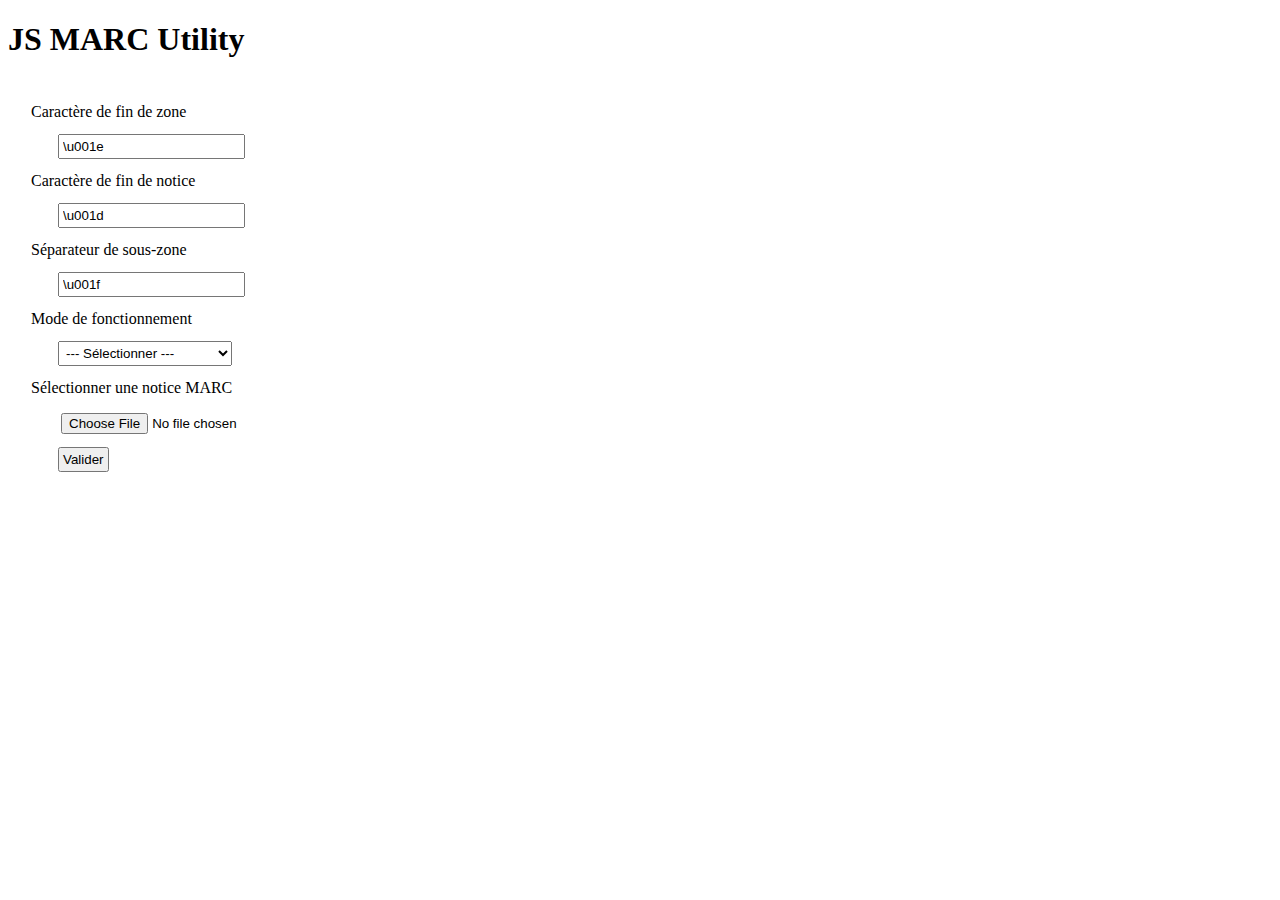
==== index.html @ b6782fb4 "fixed layout" ====
<!DOCTYPE html>
<html><head>
<meta http-equiv="content-type" content="text/html; charset=UTF-8">
<meta charset="utf-8">
<title>MARC Utility</title>
<link rel="stylesheet" href="style.css">
<link rel="stylesheet" href="../style.css">
<script src="config.js"></script>
<script src="marc.js"></script>
</head>
<body onload='document.getElementById("go").addEventListener("click", function() {meta_marc()}); document.getElementById("mode").addEventListener("change", function() {upd_config(this)});'>
  <header><h1>JS MARC Utility</h1></header>
  <main>
    <section>
      <form id="marc_in" action="#">
        <label for="cfz">Caractère de fin de zone</label><input type="text" id="cfz" name="cfz" value="\u001e">
        <label for="cfn">Caractère de fin de notice</label><input type="text" id="cfn" name="cfn" value="\u001d">
        <label for="ssz">Séparateur de sous-zone</label><input type="text" id="ssz" name="ssz" value="\u001f">
        <label for="mode">Mode de fonctionnement</label>

        <select id="mode" name="mode">
          <option value="" selected disabled hidden>--- Sélectionner ---</option>
          <option value="extract">Extraction de notices</option>
          <option value="summarize">Extraction d'informations</option>
          <option value="display">Visualiser</option>
        </select>

        <label id="l_filter" for="filter">Champ à filtrer</label><input type="text" id="filter" name="filter" value="010$a">
        <label id="l_if2" for="input_file2">Valeurs à filtrer (CSV)</label><input type="file" id="input_file2" name="input_file2">

        <label id="l_td" for="to_display">Champs à afficher</label><input type="text" id="to_display" name="to_display" value="010$a">

        <label for="input_file1">Sélectionner une notice MARC</label><input type="file" id="input_file1" name="input_file1">
        <input type="button" id="go" value="Valider"/>
      </form>
      <div id="progress" style="display:none;">
        <label id="l_sent" for="sent">Data loading : <strong></strong></label><progress id="sent" max="100" value="0"></progress>
        <label id="l_parse" for="parse">Data filtering : <strong></strong></label><progress id="parse" max="100" value="0"></progress>
        <label id="l_analysis" for="analysis">Data parsing : <strong></strong></label><progress id="analysis" max="100" value="0"></progress>
      </div>
    </section>
  </main>
  <footer></footer>
</body></html>
---- style.css ----
form
{
	padding: 10px;
}
input, label, progress, select
{
	padding: 3px;
	margin: 10px;
	display: block;
}
input, progress, select
{
	margin-left: 40px;
}
fieldset
{
	//display: none;
	position: absolute;
	top: 20px;
	left: 30%;
}
section
{
	display: flex;
	flex-direction: row;
	width: 100%;
}
.raw *
{
	font-weight: lighter !important;
	font-family: Monospace !important;
	font-size: 0.9em;
	word-break: break-word;
	text-align: justify;
}
table, table *
{
	border: 1px solid black;
	border-collapse:collapse;
}
table *
{
	padding: 3px;
}
table
{
	margin: 10px;
}
#l_filter,#filter,#l_td,#to_display,#l_if2,#input_file2
{
	display: none;
}
---- style.css ----
form
{
	padding: 10px;
}
input, label, progress, select
{
	padding: 3px;
	margin: 10px;
	display: block;
}
input, progress, select
{
	margin-left: 40px;
}
fieldset
{
	//display: none;
	position: absolute;
	top: 20px;
	left: 30%;
}
section
{
	display: flex;
	flex-direction: row;
	width: 100%;
}
.raw *
{
	font-weight: lighter !important;
	font-family: Monospace !important;
	font-size: 0.9em;
	word-break: break-word;
	text-align: justify;
}
table, table *
{
	border: 1px solid black;
	border-collapse:collapse;
}
table *
{
	padding: 3px;
}
table
{
	margin: 10px;
}
#l_filter,#filter,#l_td,#to_display,#l_if2,#input_file2
{
	display: none;
}
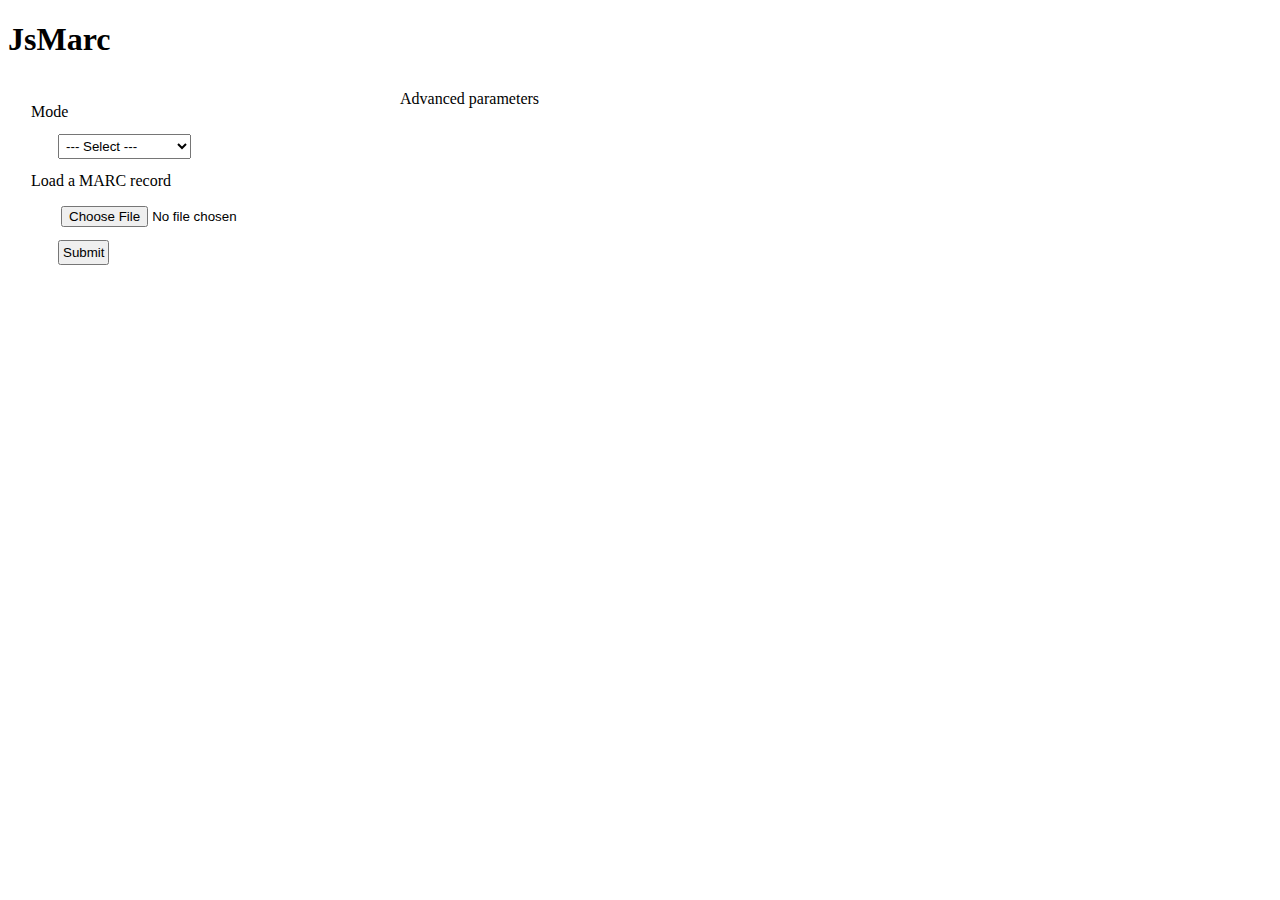
==== commit d2e5cd30: "refactoring" ====
--- a/index.html
+++ b/index.html
@@ -1,44 +1,44 @@
 <!DOCTYPE html>
-<html><head>
-<meta http-equiv="content-type" content="text/html; charset=UTF-8">
-<meta charset="utf-8">
-<title>MARC Utility</title>
-<link rel="stylesheet" href="style.css">
-<link rel="stylesheet" href="../style.css">
-<script src="config.js"></script>
-<script src="marc.js"></script>
-</head>
-<body onload='document.getElementById("go").addEventListener("click", function() {meta_marc()}); document.getElementById("mode").addEventListener("change", function() {upd_config(this)});'>
-  <header><h1>JS MARC Utility</h1></header>
+<html>
+  <head>
+    <meta http-equiv="content-type" content="text/html; charset=UTF-8">
+    <meta charset="utf-8">
+    <title>JsMarc</title>
+    <link rel="stylesheet" href="style.css">
+    <link rel="stylesheet" href="../style.css">
+  </head>
+<body>
+  <header><h1>JsMarc</h1></header>
   <main>
     <section>
       <form id="marc_in" action="#">
-        <label for="cfz">Caractère de fin de zone</label><input type="text" id="cfz" name="cfz" value="\u001e">
-        <label for="cfn">Caractère de fin de notice</label><input type="text" id="cfn" name="cfn" value="\u001d">
-        <label for="ssz">Séparateur de sous-zone</label><input type="text" id="ssz" name="ssz" value="\u001f">
-        <label for="mode">Mode de fonctionnement</label>
-
+        <fieldset class="collapse"><legend onclick="document.querySelector('fieldset').classList.toggle('collapse')">Advanced parameters</legend>
+          <label for="cfn">Record Separator</label><input type="text" id="cfn" name="cfn" value="\u001d">
+          <label for="cfz">Field Separator</label><input type="text" id="cfz" name="cfz" value="\u001e">
+          <label for="ssz">Subfield Separator</label><input type="text" id="ssz" name="ssz" value="\u001f">
+        </fieldset>
+        
+        <label for="mode">Mode</label>
         <select id="mode" name="mode">
-          <option value="" selected disabled hidden>--- Sélectionner ---</option>
-          <option value="extract">Extraction de notices</option>
-          <option value="summarize">Extraction d'informations</option>
-          <option value="display">Visualiser</option>
+          <option value="" selected disabled hidden>--- Select ---</option>
+          <option value="extract">Record extraction</option>
+          <option value="summarize">Data extraction</option>
+          <option value="display">Display</option>
         </select>
 
-        <label id="l_filter" for="filter">Champ à filtrer</label><input type="text" id="filter" name="filter" value="010$a">
-        <label id="l_if2" for="input_file2">Valeurs à filtrer (CSV)</label><input type="file" id="input_file2" name="input_file2">
+        <label id="l_filterField" for="filterField" class="hidden">Field to filter</label><input class="hidden" type="text" id="filterField" name="filterField" value="010$a">
+        <label id="l_filterValues" for="filterValues" class="hidden">Values to filter</label><textarea class="hidden" id="filterValues" name="filterValues" placeholder="line separated values"></textarea>
 
-        <label id="l_td" for="to_display">Champs à afficher</label><input type="text" id="to_display" name="to_display" value="010$a">
+        <label id="l_td" for="toDisplay" class="hidden">Fields to display</label><input class="hidden" type="text" id="toDisplay" name="toDisplay" value="010$a">
 
-        <label for="input_file1">Sélectionner une notice MARC</label><input type="file" id="input_file1" name="input_file1">
-        <input type="button" id="go" value="Valider"/>
+        <label for="inputFile">Load a MARC record</label><input type="file" id="inputFile" name="inputFile">
+        <input type="button" value="Submit"/>
       </form>
-      <div id="progress" style="display:none;">
-        <label id="l_sent" for="sent">Data loading : <strong></strong></label><progress id="sent" max="100" value="0"></progress>
-        <label id="l_parse" for="parse">Data filtering : <strong></strong></label><progress id="parse" max="100" value="0"></progress>
-        <label id="l_analysis" for="analysis">Data parsing : <strong></strong></label><progress id="analysis" max="100" value="0"></progress>
+      <div id="progress" class="hidden">
+        <label id="l_sent" for="sent">Progress : <strong></strong></label><progress id="sent" max="100" value="0"></progress>
       </div>
     </section>
   </main>
   <footer></footer>
+  <script type="module" src="front.js"></script>
 </body></html>
--- a/style.css
+++ b/style.css
@@ -1,52 +1,56 @@
 form
 {
-	padding: 10px;
+  padding: 10px;
 }
 input, label, progress, select
 {
-	padding: 3px;
-	margin: 10px;
-	display: block;
+  padding: 3px;
+  margin: 10px;
+  display: block;
 }
 input, progress, select
 {
-	margin-left: 40px;
+  margin-left: 40px;
 }
-fieldset
+fieldset {
+  position: absolute;
+  left: 30vw;
+  height: auto;
+  outline: none;
+  border: none;
+}
+fieldset.collapse
 {
-	//display: none;
-	position: absolute;
-	top: 20px;
-	left: 30%;
+  height: 0;
+  overflow: hidden;
 }
 section
 {
-	display: flex;
-	flex-direction: row;
-	width: 100%;
+  display: flex;
+  flex-direction: row;
+  width: 100%;
 }
 .raw *
 {
-	font-weight: lighter !important;
-	font-family: Monospace !important;
-	font-size: 0.9em;
-	word-break: break-word;
-	text-align: justify;
+  font-weight: lighter !important;
+  font-family: Monospace !important;
+  font-size: 0.9em;
+  word-break: break-word;
+  text-align: justify;
 }
 table, table *
 {
-	border: 1px solid black;
-	border-collapse:collapse;
+  border: 1px solid black;
+  border-collapse:collapse;
 }
 table *
 {
-	padding: 3px;
+  padding: 3px;
 }
 table
 {
-	margin: 10px;
+  margin: 10px;
 }
-#l_filter,#filter,#l_td,#to_display,#l_if2,#input_file2
-{
-	display: none;
+.hidden {
+  display: none;
 }
--- a/style.css
+++ b/style.css
@@ -1,52 +1,56 @@
 form
 {
-	padding: 10px;
+  padding: 10px;
 }
 input, label, progress, select
 {
-	padding: 3px;
-	margin: 10px;
-	display: block;
+  padding: 3px;
+  margin: 10px;
+  display: block;
 }
 input, progress, select
 {
-	margin-left: 40px;
+  margin-left: 40px;
 }
-fieldset
+fieldset {
+  position: absolute;
+  left: 30vw;
+  height: auto;
+  outline: none;
+  border: none;
+}
+fieldset.collapse
 {
-	//display: none;
-	position: absolute;
-	top: 20px;
-	left: 30%;
+  height: 0;
+  overflow: hidden;
 }
 section
 {
-	display: flex;
-	flex-direction: row;
-	width: 100%;
+  display: flex;
+  flex-direction: row;
+  width: 100%;
 }
 .raw *
 {
-	font-weight: lighter !important;
-	font-family: Monospace !important;
-	font-size: 0.9em;
-	word-break: break-word;
-	text-align: justify;
+  font-weight: lighter !important;
+  font-family: Monospace !important;
+  font-size: 0.9em;
+  word-break: break-word;
+  text-align: justify;
 }
 table, table *
 {
-	border: 1px solid black;
-	border-collapse:collapse;
+  border: 1px solid black;
+  border-collapse:collapse;
 }
 table *
 {
-	padding: 3px;
+  padding: 3px;
 }
 table
 {
-	margin: 10px;
+  margin: 10px;
 }
-#l_filter,#filter,#l_td,#to_display,#l_if2,#input_file2
-{
-	display: none;
+.hidden {
+  display: none;
 }
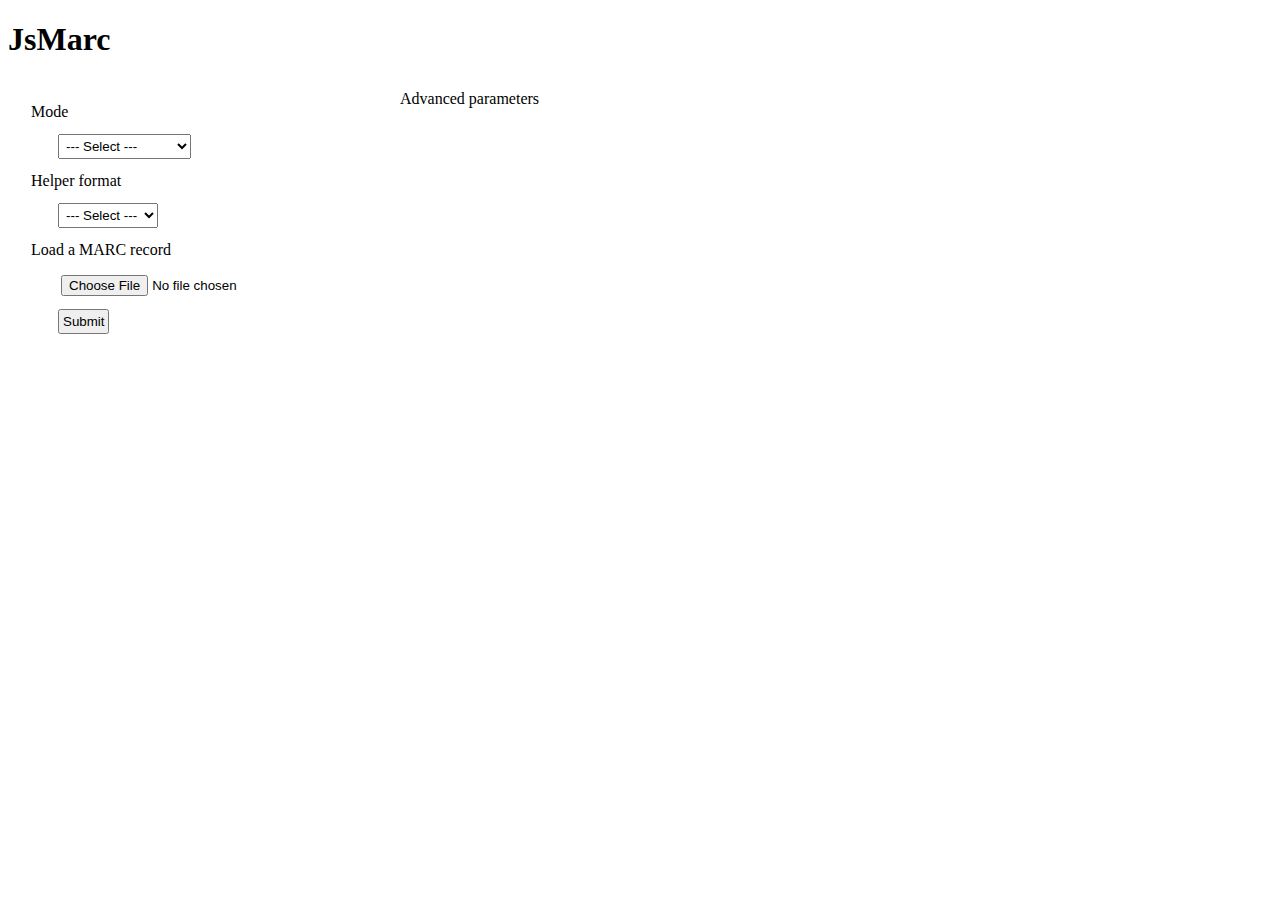
==== commit 298e1084: "fixed input id" ====
--- a/index.html
+++ b/index.html
@@ -10,7 +10,7 @@
 <body>
   <header><h1>JsMarc</h1></header>
   <main>
-    <section>
+    <section id="query">
       <form id="marc_in" action="#">
         <fieldset class="collapse"><legend onclick="document.querySelector('fieldset').classList.toggle('collapse')">Advanced parameters</legend>
           <label for="cfn">Record Separator</label><input type="text" id="cfn" name="cfn" value="\u001d">
@@ -26,17 +26,35 @@
           <option value="display">Display</option>
         </select>
 
+        <label for="helper">Helper format</label>
+        <select id="helper" name="helper">
+          <option value="" selected disabled hidden>--- Select ---</option>
+          <option value="disabled">Disabled</option>
+        </select>
+
         <label id="l_filterField" for="filterField" class="hidden">Field to filter</label><input class="hidden" type="text" id="filterField" name="filterField" value="010$a">
         <label id="l_filterValues" for="filterValues" class="hidden">Values to filter</label><textarea class="hidden" id="filterValues" name="filterValues" placeholder="line separated values"></textarea>
 
-        <label id="l_td" for="toDisplay" class="hidden">Fields to display</label><input class="hidden" type="text" id="toDisplay" name="toDisplay" value="010$a">
+        <label id="l_toDisplay" for="toDisplay" class="hidden">Fields to display</label><input class="hidden" type="text" id="toDisplay" name="toDisplay" value="*">
 
         <label for="inputFile">Load a MARC record</label><input type="file" id="inputFile" name="inputFile">
-        <input type="button" value="Submit"/>
+        <input type="button" id="submit" value="Submit"/>
       </form>
       <div id="progress" class="hidden">
-        <label id="l_sent" for="sent">Progress : <strong></strong></label><progress id="sent" max="100" value="0"></progress>
+        <label id="l_sent" for="sent">Progress: <strong></strong></label><progress id="sent" max="100" value="0"></progress>
       </div>
+    </section>
+    <section id="results">
+      <template id="marcView">
+        <table>
+          <thead>
+            <tr class="raw"><th>Raw record</th><th class="rawRecord" colspan="3"></th></tr>
+            <tr><th>Field</th><th>Indicators</th><th>Subfields</th><th>Value</th></tr>
+          </thead>
+          <tbody>
+          </tbody>
+        </table>
+      </template>
     </section>
   </main>
   <footer></footer>
--- a/style.css
+++ b/style.css
@@ -24,7 +24,7 @@
   height: 0;
   overflow: hidden;
 }
-section
+#query
 {
   display: flex;
   flex-direction: row;
@@ -54,3 +54,16 @@
 .hidden {
   display: none;
 }
+.label {
+  border: 1px solid black;
+  background: #ffc;
+  position: absolute;
+  padding: 3px;
+  box-shadow: 6px 6px 20px 6px rgba(0,0,0,0.3);  
+  color: grey;
+  font-size: small;
+  display: none;
+}
+td:hover .label {
+  display: block;
+}
--- a/style.css
+++ b/style.css
@@ -24,7 +24,7 @@
   height: 0;
   overflow: hidden;
 }
-section
+#query
 {
   display: flex;
   flex-direction: row;
@@ -54,3 +54,16 @@
 .hidden {
   display: none;
 }
+.label {
+  border: 1px solid black;
+  background: #ffc;
+  position: absolute;
+  padding: 3px;
+  box-shadow: 6px 6px 20px 6px rgba(0,0,0,0.3);  
+  color: grey;
+  font-size: small;
+  display: none;
+}
+td:hover .label {
+  display: block;
+}
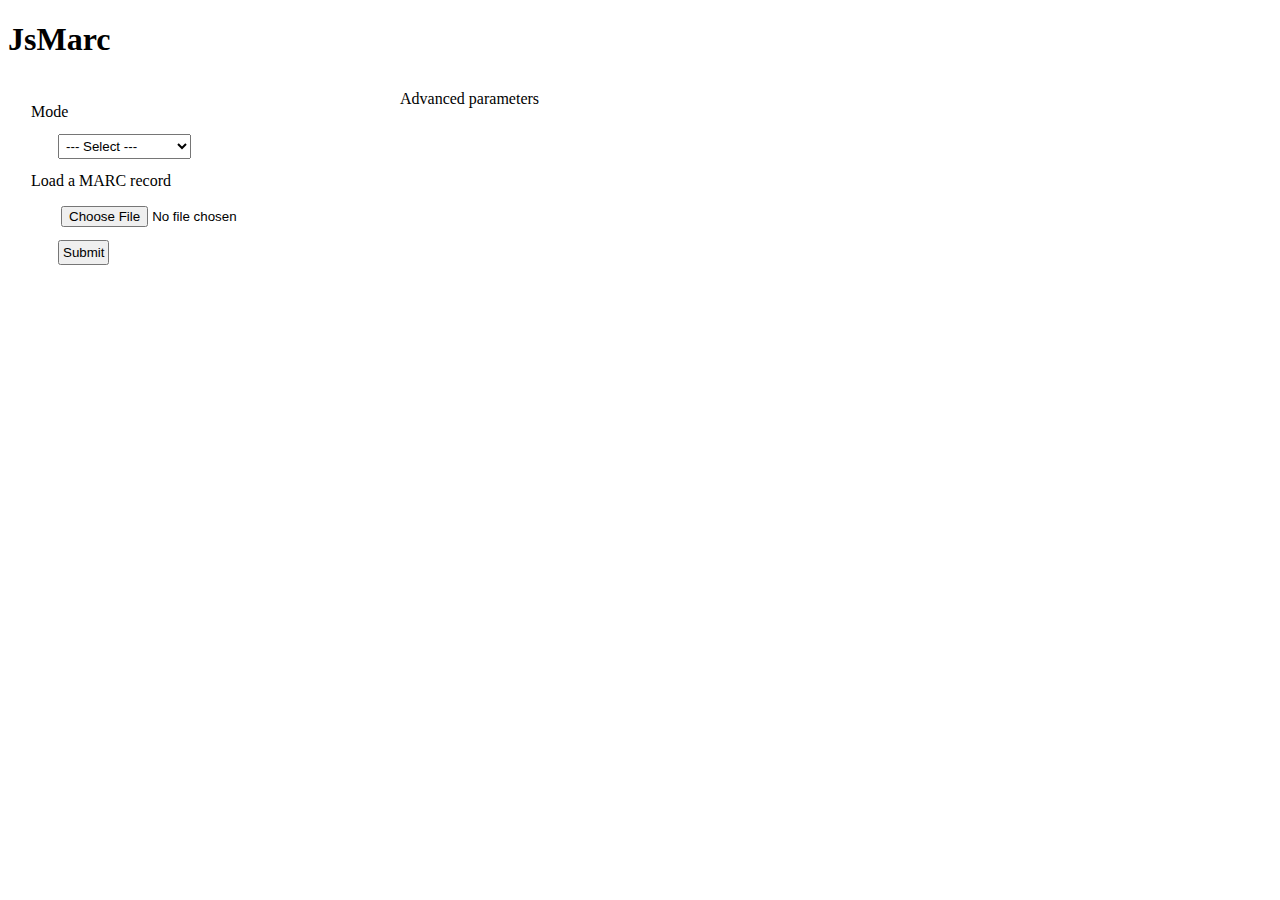
==== commit 74b19eb1: "id for helper label" ====
--- a/index.html
+++ b/index.html
@@ -11,6 +11,24 @@
   <header><h1>JsMarc</h1></header>
   <main>
     <section id="query">
+      <article id="helpbox" class="hidden"><p id="close">×</p>
+        <p>You may address fields by their three digits code. Additionnally, it's possible
+        to select a subfield by appending a dollar sign (<code>$</code>) followed by the subfield code,
+        e.g. <code>010$a</code>. Multiple selection is possible with comma-separated
+        values, e.g. <code>001,210$d,856$u</code>.</p>
+        <p>If you need help selecting fields, you can use the searchbox below. First, you need
+        to select a Marc format definition.</p>
+        <form id="searchForm" action="#">
+          <select id="search_format" name="search_format">
+            <option value="" selected disabled hidden>--- Format definition ---</option>
+          </select>
+          <input type="text" id="search" disabled name="search" placeholder="field definition...">
+          <input type="button" id="startSearch" disabled value="Search !">
+        </form>
+        <div id="table_container">
+          <table class="hidden"></table>
+        </div>
+      </article>
       <form id="marc_in" action="#">
         <fieldset class="collapse"><legend onclick="document.querySelector('fieldset').classList.toggle('collapse')">Advanced parameters</legend>
           <label for="cfn">Record Separator</label><input type="text" id="cfn" name="cfn" value="\u001d">
@@ -26,16 +44,20 @@
           <option value="display">Display</option>
         </select>
 
-        <label for="helper">Helper format</label>
-        <select id="helper" name="helper">
+        <label id="l_helper" class="hidden" for="helper">Helper format</label>
+        <select id="helper" name="helper" class="hidden">
           <option value="" selected disabled hidden>--- Select ---</option>
           <option value="disabled">Disabled</option>
         </select>
 
-        <label id="l_filterField" for="filterField" class="hidden">Field to filter</label><input class="hidden" type="text" id="filterField" name="filterField" value="010$a">
+        <label id="l_filterField" for="filterField" class="hidden">Field to filter</label>
+        <p id="h_filterField" class="helper hidden">❓</p>
+        <input class="hidden" type="text" id="filterField" name="filterField" value="010$a">
         <label id="l_filterValues" for="filterValues" class="hidden">Values to filter</label><textarea class="hidden" id="filterValues" name="filterValues" placeholder="line separated values"></textarea>
 
-        <label id="l_toDisplay" for="toDisplay" class="hidden">Fields to display</label><input class="hidden" type="text" id="toDisplay" name="toDisplay" value="*">
+        <label id="l_toDisplay" for="toDisplay" class="hidden">Fields to display</label>
+        <p id="h_toDisplay" class="helper hidden">❓</p>
+        <input class="hidden" type="text" id="toDisplay" name="toDisplay" value="*">
 
         <label for="inputFile">Load a MARC record</label><input type="file" id="inputFile" name="inputFile">
         <input type="button" id="submit" value="Submit"/>
--- a/style.css
+++ b/style.css
@@ -52,18 +52,88 @@
   margin: 10px;
 }
 .hidden {
-  display: none;
+  display: none !important;
 }
-.label {
+code {
+  font-family: monospace;
+  color: black;
+  background-color: #DEDEDE;
+  letter-spacing: 0.2em;
+}
+
+.label, #helpbox {
   border: 1px solid black;
   background: #ffc;
   position: absolute;
+  padding: 10px;
+  box-shadow: 5px 7px 11px 2px rgba(0,0,0,0.3);
+  color: grey;
+}
+#close {
+  float: right;
+  border: 2px solid #33AAFF;
+  border-radius: 50%;
+  height: 1.3em;
+  width: 1.3em;
+  box-shadow: 2px 4px 11px 2px rgba(0,0,0,0.3);
+  text-align: center;
+  background: #DEDEDE;
+  font-size: 1.2em;
+  font-weight: bold;
+  cursor: pointer;
+  margin-left: 1em;
+  margin-bottom: 1em;
+  position: relative;
+  top: -0.8em;
+  right: -0.8em;
+}
+#helpbox {
+  width: 60vw;
+  max-height: 80vh;
+  overflow: hidden;
+  right: 10vw;
+  top: 10vh;
+  z-index: 103;
+  padding: 20px;
+}
+#table_container {
+  position: relative;
+  max-height: 40vh;
+  overflow-y: auto;
+}
+#helpbox table {
+  border: 0px;
+  margin: 5px;
+}
+#helpbox table * {
+  border: 0px;
+  border-bottom: 1px solid grey;
+  padding: 5px;
+}
+#helpbox label, #helpbox input, #helpbox select {
+  display: inline;
+  margin: 0px;
+}
+.code {
+  font-family: monospace;
+  font-size: 1.2em;
+}
+.label {
   padding: 3px;
-  box-shadow: 6px 6px 20px 6px rgba(0,0,0,0.3);  
-  color: grey;
+  margin-left: 2.5em;
+  margin-top: -1em;
   font-size: small;
   display: none;
+  max-width: 30vw;
+  z-index: 103;
 }
 td:hover .label {
   display: block;
 }
+.helper {
+  float: right;
+  cursor: help;
+}
+fieldset legend {
+  cursor: pointer;
+}
--- a/style.css
+++ b/style.css
@@ -52,18 +52,88 @@
   margin: 10px;
 }
 .hidden {
-  display: none;
+  display: none !important;
 }
-.label {
+code {
+  font-family: monospace;
+  color: black;
+  background-color: #DEDEDE;
+  letter-spacing: 0.2em;
+}
+
+.label, #helpbox {
   border: 1px solid black;
   background: #ffc;
   position: absolute;
+  padding: 10px;
+  box-shadow: 5px 7px 11px 2px rgba(0,0,0,0.3);
+  color: grey;
+}
+#close {
+  float: right;
+  border: 2px solid #33AAFF;
+  border-radius: 50%;
+  height: 1.3em;
+  width: 1.3em;
+  box-shadow: 2px 4px 11px 2px rgba(0,0,0,0.3);
+  text-align: center;
+  background: #DEDEDE;
+  font-size: 1.2em;
+  font-weight: bold;
+  cursor: pointer;
+  margin-left: 1em;
+  margin-bottom: 1em;
+  position: relative;
+  top: -0.8em;
+  right: -0.8em;
+}
+#helpbox {
+  width: 60vw;
+  max-height: 80vh;
+  overflow: hidden;
+  right: 10vw;
+  top: 10vh;
+  z-index: 103;
+  padding: 20px;
+}
+#table_container {
+  position: relative;
+  max-height: 40vh;
+  overflow-y: auto;
+}
+#helpbox table {
+  border: 0px;
+  margin: 5px;
+}
+#helpbox table * {
+  border: 0px;
+  border-bottom: 1px solid grey;
+  padding: 5px;
+}
+#helpbox label, #helpbox input, #helpbox select {
+  display: inline;
+  margin: 0px;
+}
+.code {
+  font-family: monospace;
+  font-size: 1.2em;
+}
+.label {
   padding: 3px;
-  box-shadow: 6px 6px 20px 6px rgba(0,0,0,0.3);  
-  color: grey;
+  margin-left: 2.5em;
+  margin-top: -1em;
   font-size: small;
   display: none;
+  max-width: 30vw;
+  z-index: 103;
 }
 td:hover .label {
   display: block;
 }
+.helper {
+  float: right;
+  cursor: help;
+}
+fieldset legend {
+  cursor: pointer;
+}
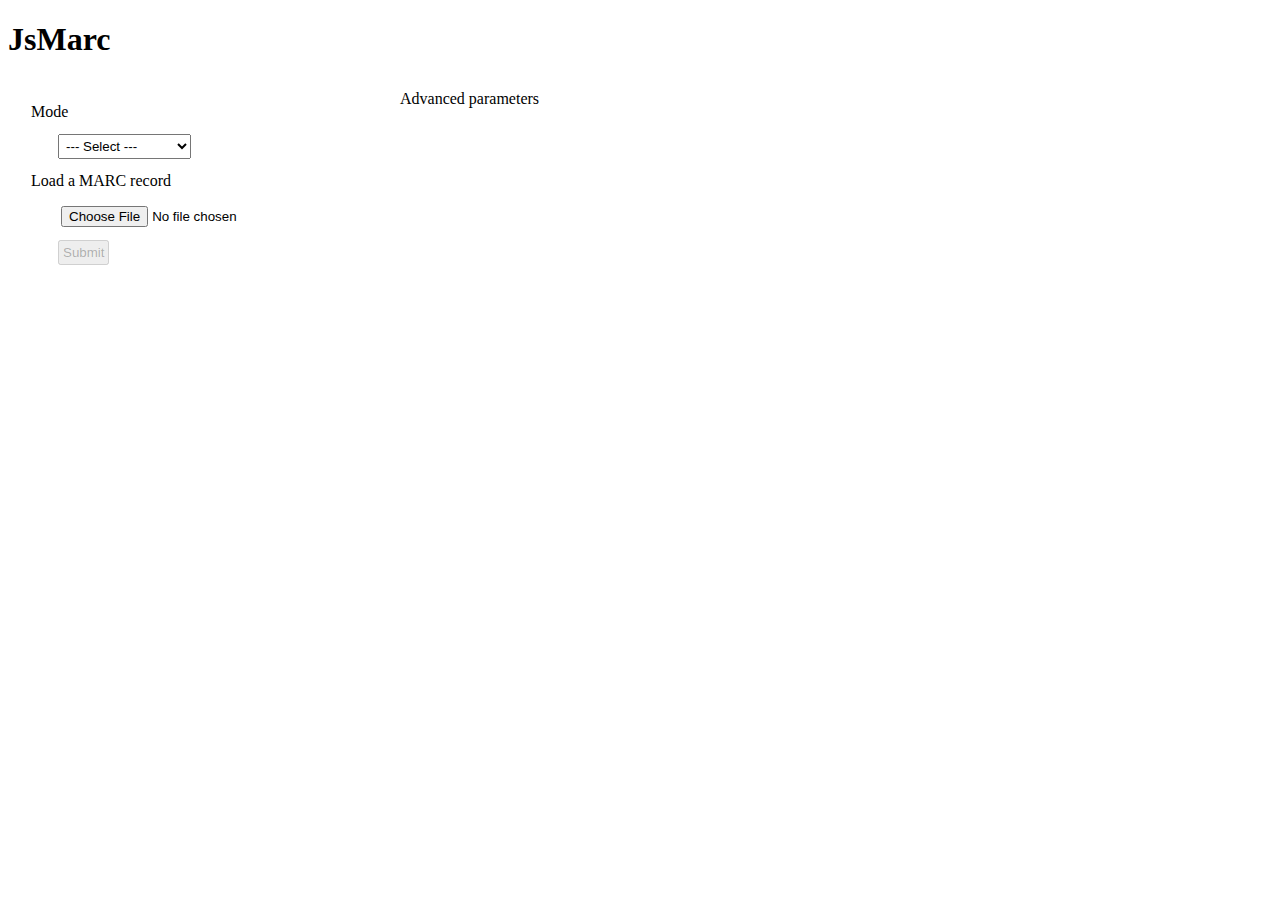
==== commit 6a099472: "disabled submit when no input file" ====
--- a/index.html
+++ b/index.html
@@ -60,7 +60,7 @@
         <input class="hidden" type="text" id="toDisplay" name="toDisplay" value="*">
 
         <label for="inputFile">Load a MARC record</label><input type="file" id="inputFile" name="inputFile">
-        <input type="button" id="submit" value="Submit"/>
+        <input type="button" id="submit" value="Submit" disabled />
       </form>
       <div id="progress" class="hidden">
         <label id="l_sent" for="sent">Progress: <strong></strong></label><progress id="sent" max="100" value="0"></progress>
--- a/style.css
+++ b/style.css
@@ -23,12 +23,6 @@
 {
   height: 0;
   overflow: hidden;
-}
-#query
-{
-  display: flex;
-  flex-direction: row;
-  width: 100%;
 }
 .raw *
 {
@@ -75,7 +69,6 @@
   border-radius: 50%;
   height: 1.3em;
   width: 1.3em;
-  box-shadow: 2px 4px 11px 2px rgba(0,0,0,0.3);
   text-align: center;
   background: #DEDEDE;
   font-size: 1.2em;
@@ -131,7 +124,7 @@
   display: block;
 }
 .helper {
-  float: right;
+  float: left;
   cursor: help;
 }
 fieldset legend {
--- a/style.css
+++ b/style.css
@@ -23,12 +23,6 @@
 {
   height: 0;
   overflow: hidden;
-}
-#query
-{
-  display: flex;
-  flex-direction: row;
-  width: 100%;
 }
 .raw *
 {
@@ -75,7 +69,6 @@
   border-radius: 50%;
   height: 1.3em;
   width: 1.3em;
-  box-shadow: 2px 4px 11px 2px rgba(0,0,0,0.3);
   text-align: center;
   background: #DEDEDE;
   font-size: 1.2em;
@@ -131,7 +124,7 @@
   display: block;
 }
 .helper {
-  float: right;
+  float: left;
   cursor: help;
 }
 fieldset legend {
